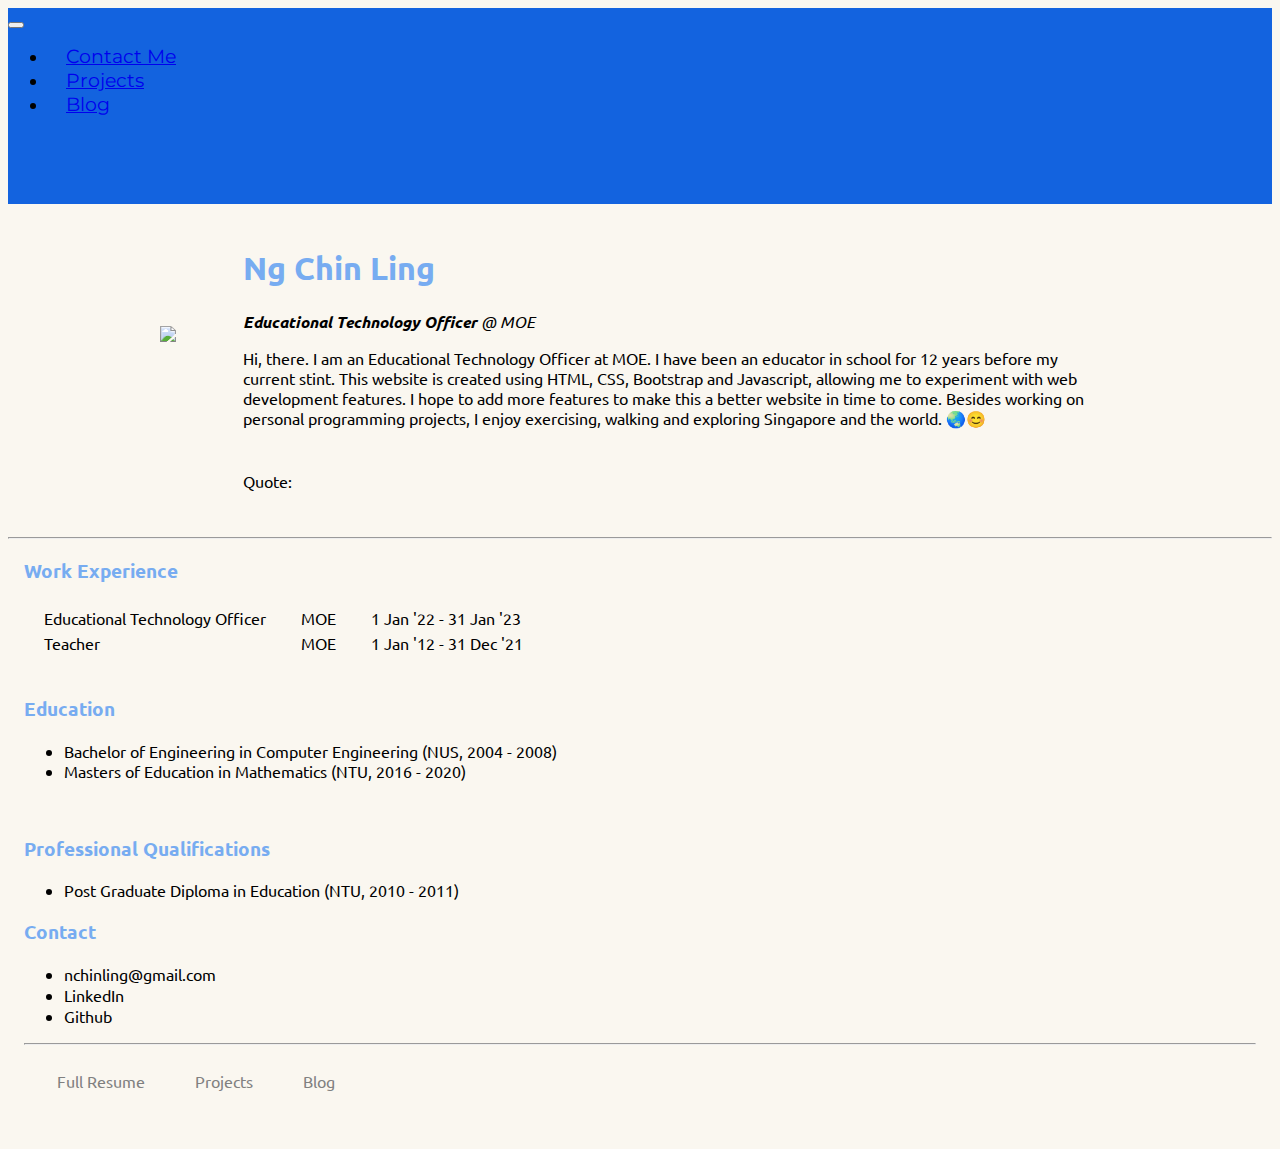
==== homepage/index.html @ 546a1191 "Sat, Nov 26, 2022, 3:35 AM +00:00" ====
<!DOCTYPE html>
<html lang="en" dir="ltr">

<head>
  <meta charset="utf-8">
  <meta name = "viewport" content = "initial-scale=1, width=device-width">
  <title> 👋 Ng Chin Ling's Personal Site</title>

  <!-- CSS -->
  <link href="styles.css" rel="stylesheet">

  <!-- Google Fonts: Montserrat and Ubuntu. Currently not used.-->
  <link rel="preconnect" href="https://fonts.googleapis.com">
  <link rel="preconnect" href="https://fonts.gstatic.com" crossorigin>
  <link
    href="https://fonts.googleapis.com/css2?family=Montserrat:ital,wght@0,100;0,200;0,300;0,400;0,500;0,600;0,700;0,800;0,900;1,100;1,200;1,300;1,400;1,500;1,600;1,700;1,800;1,900&family=Sacramento&family=Ubuntu:ital,wght@0,300;0,400;0,500;0,700;1,300;1,400;1,500;1,700&display=swap"
    rel="stylesheet">

  <!-- Bootstrap -->
  <link href="https://cdn.jsdelivr.net/npm/bootstrap@5.2.2/dist/css/bootstrap.min.css" rel="stylesheet" integrity="sha384-Zenh87qX5JnK2Jl0vWa8Ck2rdkQ2Bzep5IDxbcnCeuOxjzrPF/et3URy9Bv1WTRi" crossorigin="anonymous">

  <!-- Font awesome -->
  <script src="https://kit.fontawesome.com/181c7bc6bd.js" crossorigin="anonymous"></script>


    <!-- Javascript -->
  <script src = "index.js" charset = "utf-8"></script>

</head>



<body onbeforeunload="return exitFunction()">


  <section id="nav">
    <!-- <div class="container-fluid"> -->
      <nav class="navbar navbar-expand-lg navbar-dark">

        <button class="navbar-toggler" type="button" data-bs-toggle="collapse" data-bs-target="#navbarSupportedContent" aria-controls="navbarSupportedContent" aria-expanded="false" aria-label="Toggle navigation">
          <span class="navbar-toggler-icon"></span>
        </button>

<!-- Links at top right will collapse -->
        <div class="collapse navbar-collapse" id="navbarSupportedContent">

          <ul class="navbar-nav ms-auto">

            <li class="nav-item">
              <a class="nav-link" href="#contact">Contact Me</a>
            </li>

            <li class="nav-item">
              <a class="nav-link" href="#projects">Projects</a>
            </li>

            <li class="nav-item">
              <a class="nav-link" href="#blog">Blog</a>
            </li>

          </ul>
        </div>

      </nav>

    <!-- </div> -->
  </section>


<section id="intro">
  <div class="container-fluid">
  <table cellspacing="10">
    <tr>
      <td>

        <img style="max-width: 180px; height: auto; margin: 5%" src="Images/Chin Ling photo.png" />

      </td>


      <td>
        <h1 class="intro-padding">Ng Chin Ling</h1>
        <!-- <p>
          <em><strong>Software Engineering Trainee</strong> @ DBS</em>
        </p>
        <p>
          Hi, there. I am a software engineer currently attached to DBS under the
          Technology in Finance Immersion Programme (TFIP). I have been an educator
          for 12 years before pivoting to software engineering. This website has been created using HTML, CSS and Javascript,
          allowing me to experiment with web development features. Besides working on
          personal programming projects, I enjoy exercising, walking and exploring
          Singapore and the world. 🌏😊
        </p> -->

        <p>
          <em><strong>Educational Technology Officer</strong> @ MOE</em>
        </p>
        <p>
          Hi, there. I am an Educational Technology Officer at MOE. I have been an educator in school
          for 12 years before my current stint. This website is created using HTML, CSS, Bootstrap and Javascript,
          allowing me to experiment with web development features. I hope to add more features to make this a better website in time to come.
          Besides working on personal programming projects, I enjoy exercising, walking and exploring
          Singapore and the world. 🌏😊
        </p>

      </td>
    </tr>
    <tr>
      <td>

      </td>
      <td>
        <p> Quote:   <script text-align="left" type="text/javascript">writeRandomQuote();</script></p>

      </td>
    </tr>

  </table>
</div>

</section>


  <hr>


<section id = "content">

  <!-- <table class="table-format" cellspacing="5"> -->
    <h3>
      Work Experience
    </h3>

      <table cellspacing="5">
    <ol>
      <!-- <tr>
        <td>
          Software Engineer Trainee
        </td>
        <td>
          DBS (TFIP programme)
        </td>
        <td>
          1 Feb '23 - 31 July '24
        </td>
      </tr> -->
      <tr>
        <td>
          Educational Technology Officer
        </td>
        <td>
          MOE
        </td>
        <td>
          1 Jan '22 - 31 Jan '23
        </td>
      </tr>

      <tr>
        <td>
          Teacher
        </td>
        <td>
          MOE
        </td>
        <td>
          1 Jan '12 - 31 Dec '21
        </td>
      </tr>
    </ol>
  </table>
  <br />



  <h3>
    Education
  </h3>
  <ul>
    <!-- <li>
      Prof. Dip. in Software Engineering (<a href="https://www.iss.nus.edu.sg"> NUS - Institute of System Science </a>, Feb'23 - July'23)
    </li> -->
    <li>
      Bachelor of Engineering in Computer Engineering (<a class="one" href="https://nus.edu.sg">NUS</a>, 2004 - 2008)
    </li>
    <li>
      Masters of Education in Mathematics (NTU, 2016 - 2020)
    </li>
  </ul>
  <br />



  <h3>
    Professional Qualifications
  </h3>
  <ul>
    <li>
      Post Graduate Diploma in Education (NTU, 2010 - 2011)
    </li>
    <!-- <li>
      Professional Certificate in Computer Science for Web Programming (HarvardX, 2022 - 2023)
    </li> -->
  </ul>


<section id="contact">
    <h3>
      Contact
    </h3>
    <ul>
      <li>
        <a class="one" href="mailto:nchinling@gmail.com"> nchinling@gmail.com <i class="contact-img fa-solid fa-envelope"></i> </a>
      </li>
      <li>
        <a class="one" href="https://linkedin.com/in/chin-ling-ng"> LinkedIn <i class="contact-img fa-brands fa-linkedin"></i>  </a>
      </li>
      <li>
        <a class="one" href="https://github.com/nchinling"> Github <i class="contact-img fa-brands fa-github"></i></a>

      </li>
    </ul>

</section>

<hr />

<section id = footer>
  <!-- <table cellspacing="10"> -->

    <!-- <table border="0px;" height="50%" width="50%" bordercolor="grey" align=left cellpadding ="10"> -->
    <table >



    <tr>
      <td>

        <a class = "footer-style" href="resume.html"> Full Resume</a>

      </td>
      <td>

        <a class = "footer-style" href="projects.html"> Projects</a>

      </td>

      <td>

        <a class = "footer-style" href="interests.html"> Blog</a>

      </td>
    </tr>

  </table>
  </section>

</section>


  <!-- Bootstrap - Javascript -->
  <script src="https://cdn.jsdelivr.net/npm/@popperjs/core@2.11.6/dist/umd/popper.min.js" integrity="sha384-oBqDVmMz9ATKxIep9tiCxS/Z9fNfEXiDAYTujMAeBAsjFuCZSmKbSSUnQlmh/jp3" crossorigin="anonymous"></script>
  <script src="https://cdn.jsdelivr.net/npm/bootstrap@5.2.2/dist/js/bootstrap.min.js" integrity="sha384-IDwe1+LCz02ROU9k972gdyvl+AESN10+x7tBKgc9I5HFtuNz0wWnPclzo6p9vxnk" crossorigin="anonymous"></script>

</body>

</html>
---- homepage/styles.css ----
body {
    background-color: #FAF7F0;
    /* background-color: #9C254D; */
    font-family: "Ubuntu";
  }


  h1 {

    /* color: #98A8F8; */
    /* color: #2A3990; */
    color: #77ACF1;



  }

  h3 {
  /*
    color: #98A8F8; */
    /* color: #2A3990; */
    color: #77ACF1;


  }

  p
  {
    /* padding:3% 15% 7%; */
    padding: 0 3%;
  }

  a.one:link {
    color:black;
    text-decoration: none;
  }

  a.one:visited {
    color:black;
    text-decoration: none;
  }
  a.one:active {
    color:black;
    text-decoration: none;
  }
  a.one:hover {color:grey;}

  .intro-padding{
    padding: 0 3%;
  }



  /* Container for navigation row */
  .container-fluid{
      padding: 1% 10%;
  }

  /* Navigation Bar */
  .navbar-brand{
    font-family:"Ubuntu";
    font-size: 2.5rem;
    font-weight: bold;
  }

  .navbar{
    padding-bottom: 4.5rem;
    /* background-color: #00005C; */
    background-color: #1363DF;
  }

  .nav-item{

    padding: 0 18px;


  }

  .nav-link{
    font-size: 1.2rem;
    font-family: "Montserrat";
  }


  .table-format{
    padding: 0 18px;
    border-spacing: 20px;

  }


  td {
    padding: 0 15px;
  }

  #content{
    padding: 0 1rem;
  }

  #footer{
    padding:1rem 1rem 3rem 1rem;
  }

  .footer-style{
    text-decoration: none;
    color: grey;
    font-size: 1rem;
    margin-left:0;
    padding: 0 18px 0 0;
  }

  .footer-style:hover{
    color:#D3D3D3;
  }
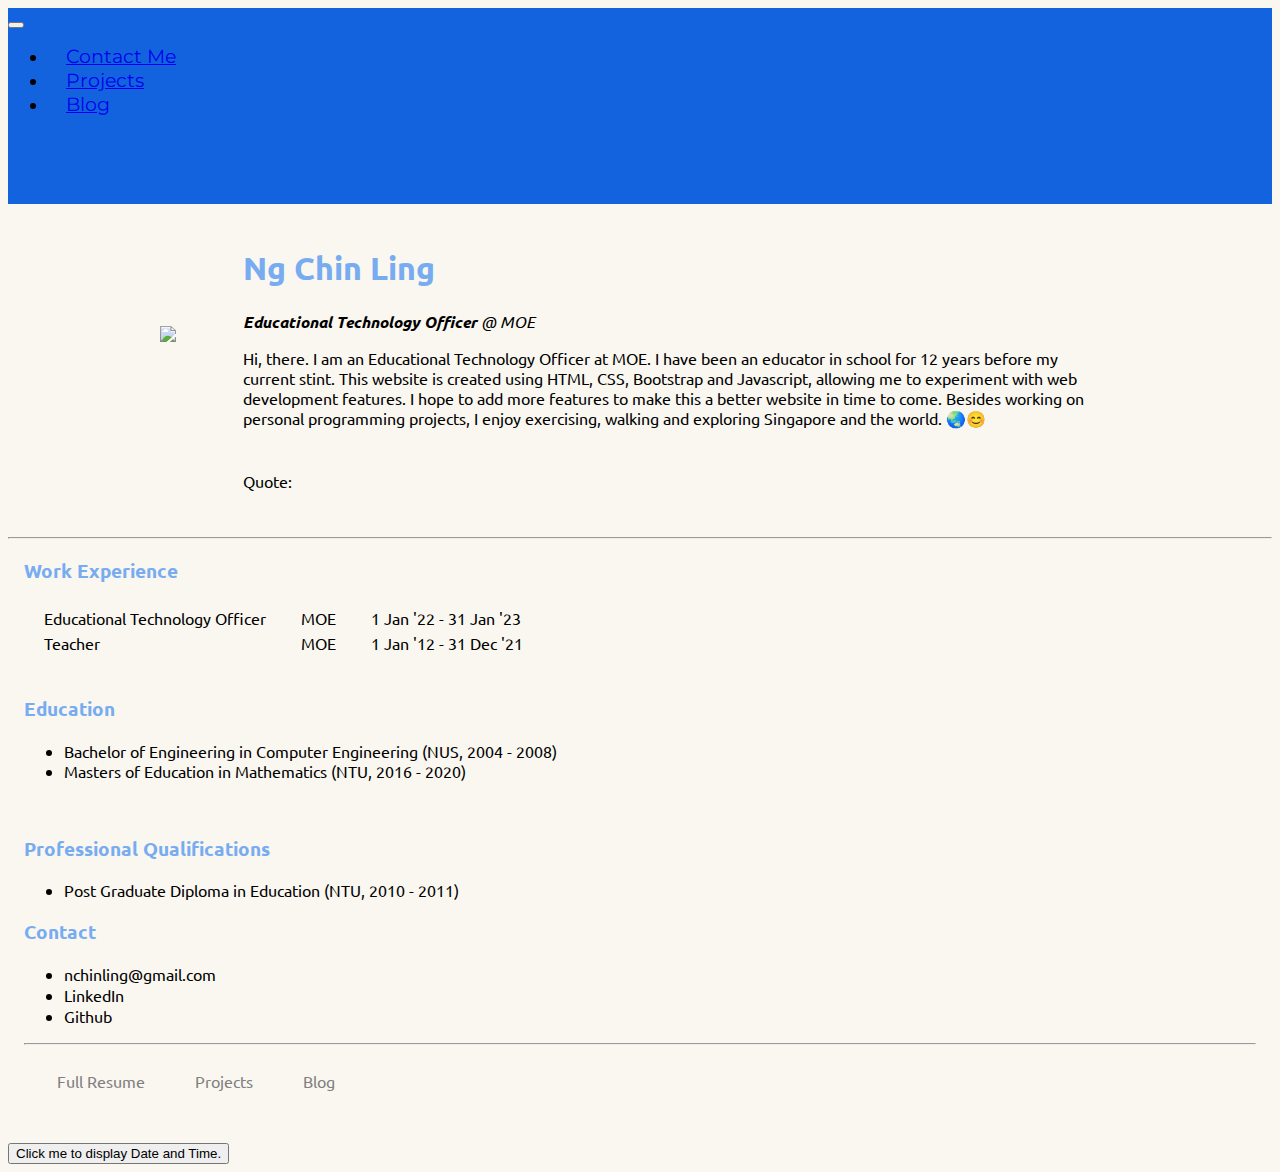
==== commit 491cbb2b: "Sat, Nov 26, 2022, 3:42 AM +00:00" ====
--- a/homepage/index.html
+++ b/homepage/index.html
@@ -26,9 +26,14 @@
     <!-- Javascript -->
   <script src = "index.js" charset = "utf-8"></script>
 
+
 </head>
 
-
+<script>
+    function myFunction() {
+    alert("This is an Alert!");
+    }
+    </script>
 
 <body onbeforeunload="return exitFunction()">
 
@@ -257,6 +262,10 @@
 
 </section>
 
+<button type="button"
+onclick="document.getElementById('demo').innerHTML = Date()">
+Click me to display Date and Time.</button>
+
 
   <!-- Bootstrap - Javascript -->
   <script src="https://cdn.jsdelivr.net/npm/@popperjs/core@2.11.6/dist/umd/popper.min.js" integrity="sha384-oBqDVmMz9ATKxIep9tiCxS/Z9fNfEXiDAYTujMAeBAsjFuCZSmKbSSUnQlmh/jp3" crossorigin="anonymous"></script>
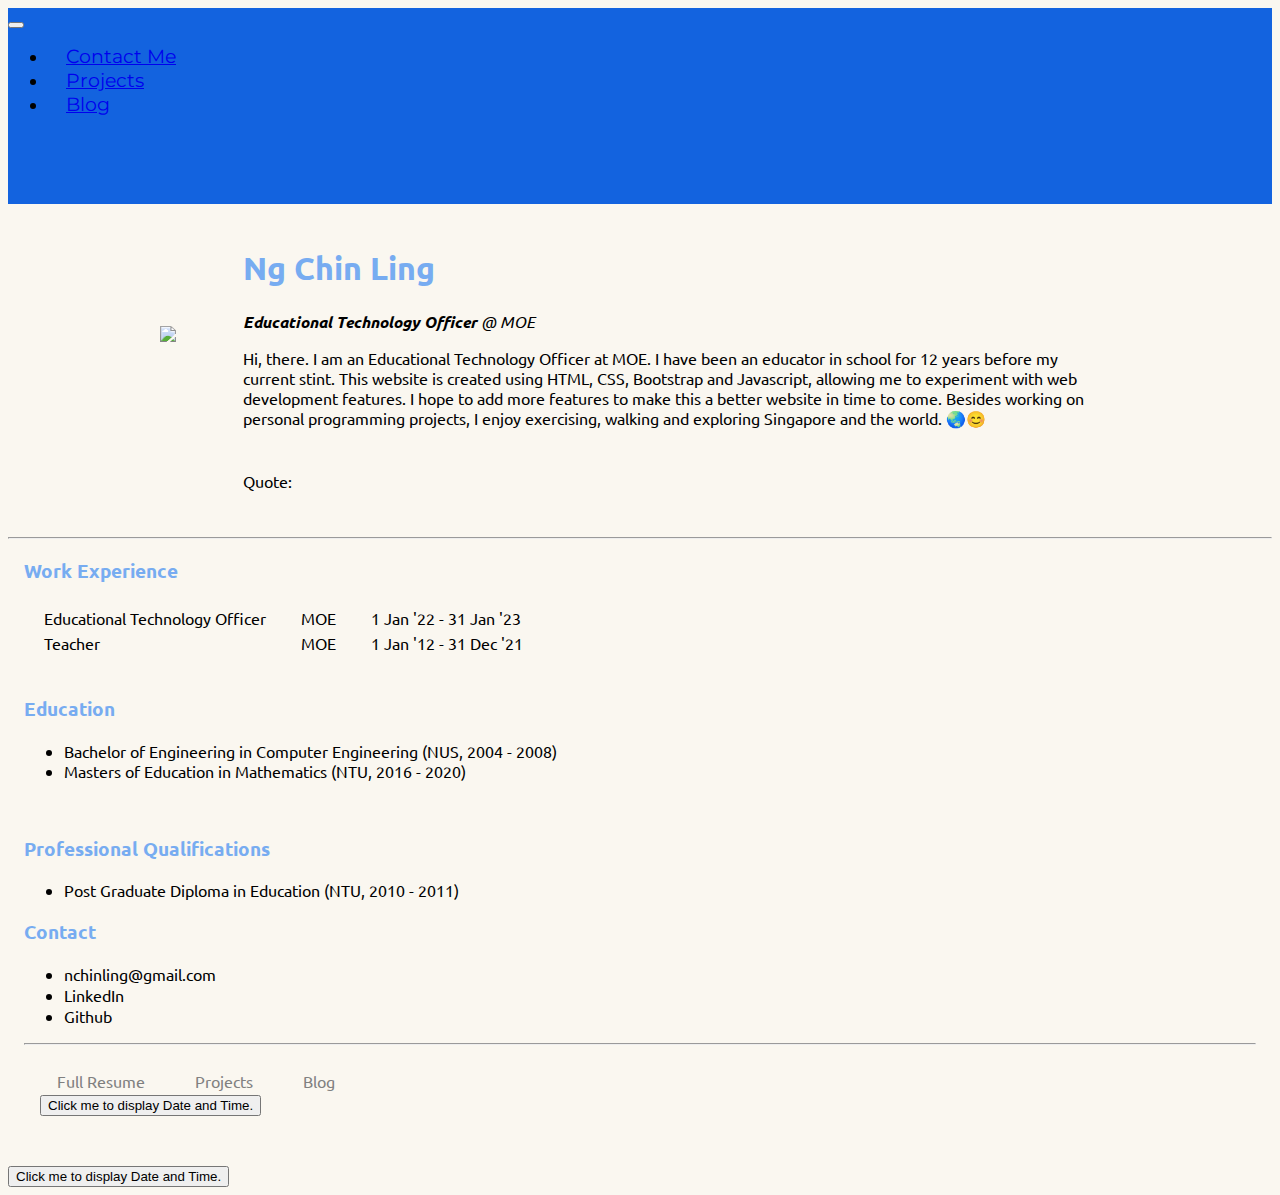
==== commit c9f04d37: "Sat, Nov 26, 2022, 3:45 AM +00:00" ====
--- a/homepage/index.html
+++ b/homepage/index.html
@@ -258,6 +258,10 @@
     </tr>
 
   </table>
+
+  <button type="button"
+onclick="document.getElementById('demo').innerHTML = Date()">
+Click me to display Date and Time.</button>
   </section>
 
 </section>
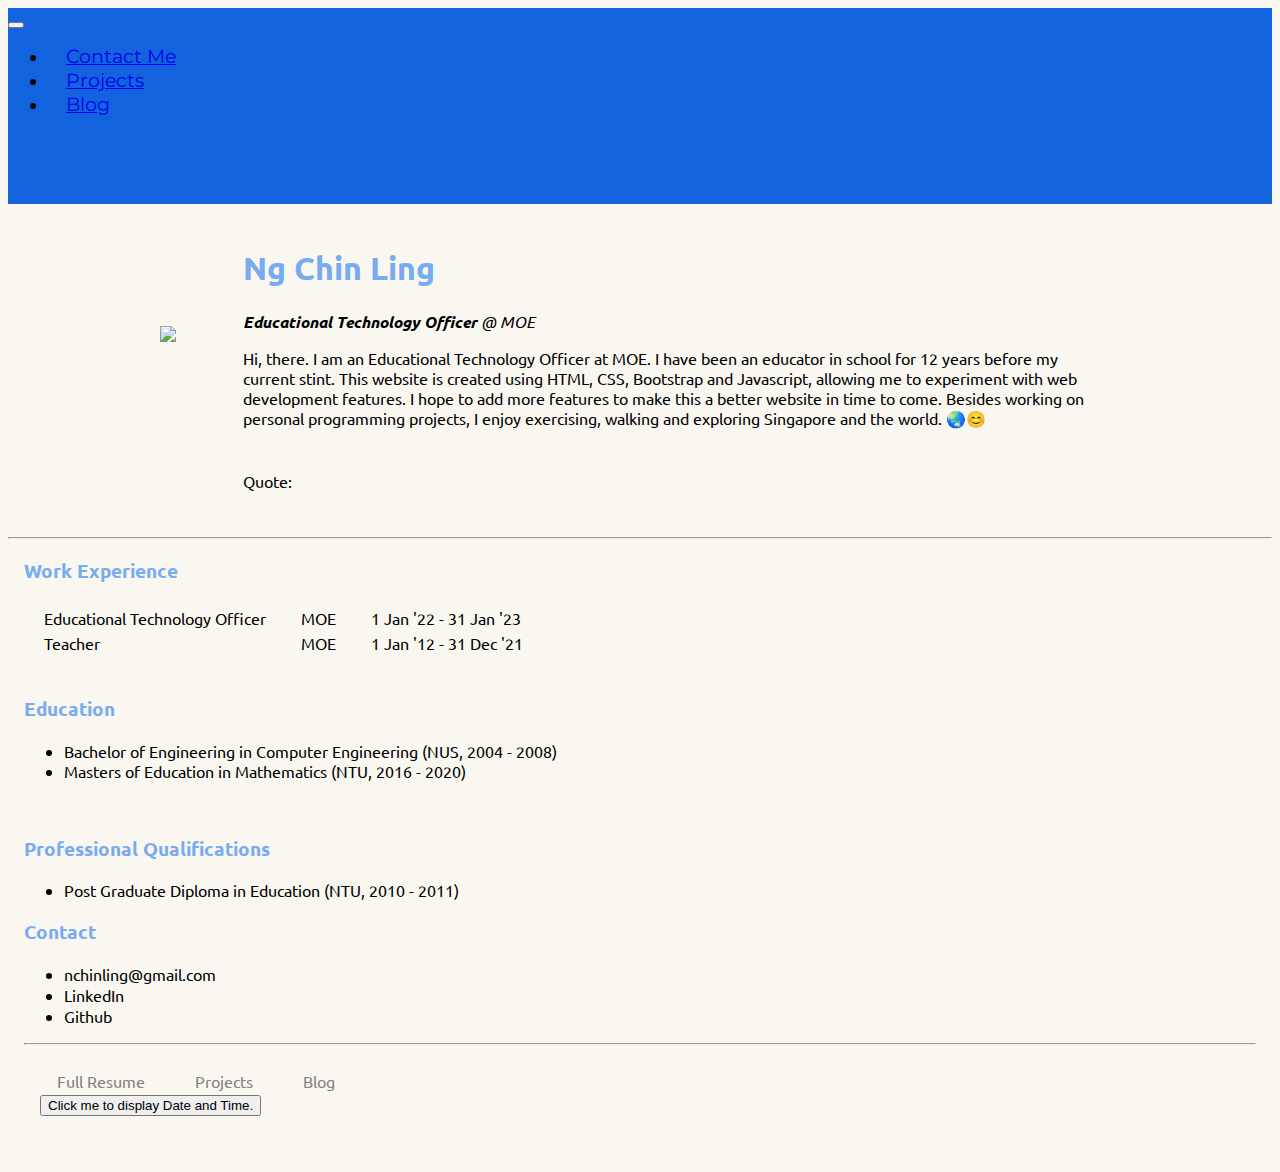
==== commit aa59adfa: "Sat, Nov 26, 2022, 3:46 AM +00:00" ====
--- a/homepage/index.html
+++ b/homepage/index.html
@@ -266,10 +266,6 @@
 
 </section>
 
-<button type="button"
-onclick="document.getElementById('demo').innerHTML = Date()">
-Click me to display Date and Time.</button>
-
 
   <!-- Bootstrap - Javascript -->
   <script src="https://cdn.jsdelivr.net/npm/@popperjs/core@2.11.6/dist/umd/popper.min.js" integrity="sha384-oBqDVmMz9ATKxIep9tiCxS/Z9fNfEXiDAYTujMAeBAsjFuCZSmKbSSUnQlmh/jp3" crossorigin="anonymous"></script>
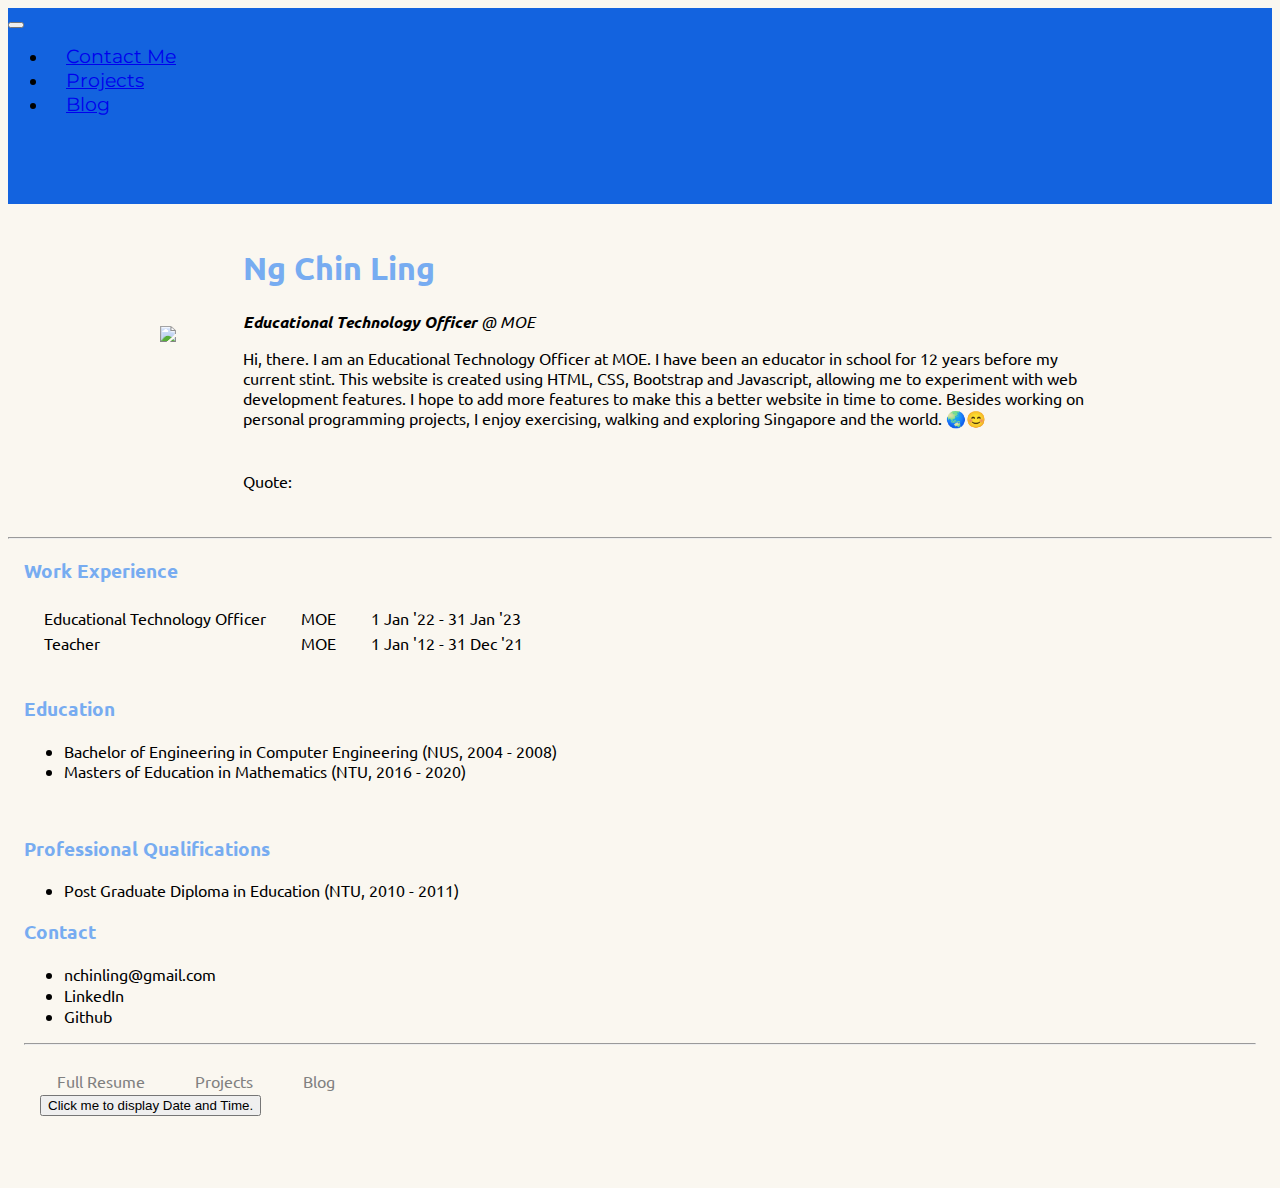
==== commit 7b1a800c: "Sat, Nov 26, 2022, 3:52 AM +00:00" ====
--- a/homepage/index.html
+++ b/homepage/index.html
@@ -21,10 +21,6 @@
 
   <!-- Font awesome -->
   <script src="https://kit.fontawesome.com/181c7bc6bd.js" crossorigin="anonymous"></script>
-
-
-    <!-- Javascript -->
-  <script src = "index.js" charset = "utf-8"></script>
 
 
 </head>
@@ -262,6 +258,8 @@
   <button type="button"
 onclick="document.getElementById('demo').innerHTML = Date()">
 Click me to display Date and Time.</button>
+
+<p id="demo"></p>
   </section>
 
 </section>
